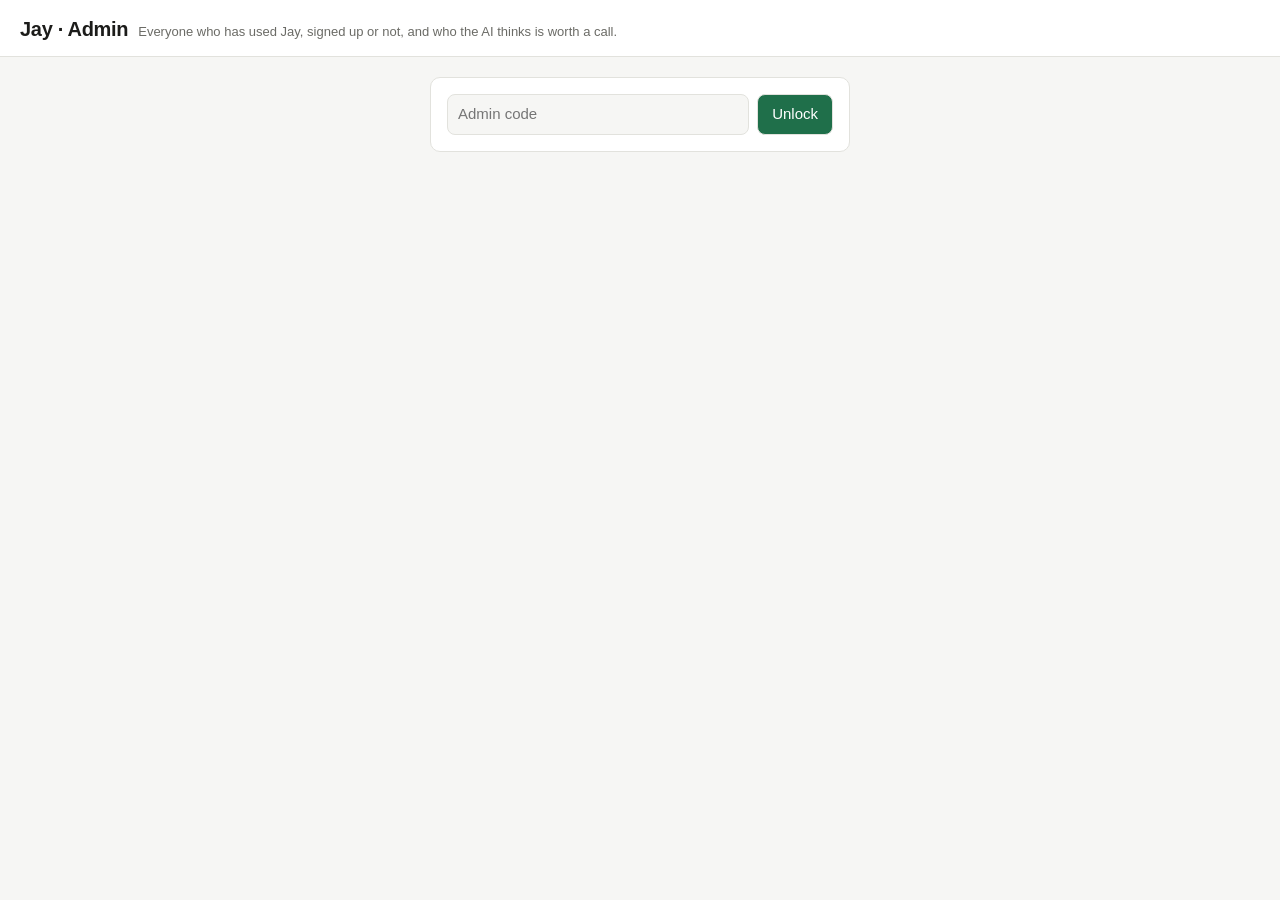
==== markai/web/static/admin.html @ 2d046ccc "Admin panel: surface anonymous visitors too, not just signed-up landlords The pm_fit store and the /" ====
<!doctype html>
<html lang="en">
<head>
<meta charset="utf-8" />
<meta name="viewport" content="width=device-width, initial-scale=1" />
<title>Jay · Admin</title>
<style>
  :root {
    color-scheme: light dark;
    --bg: #f6f6f4;
    --panel: #ffffff;
    --ink: #1c1c1a;
    --muted: #6b6b66;
    --line: #e2e2dd;
    --accent: #1f6f4a;
    --accent-ink: #ffffff;
    --warn-bg: #fdf6e3;
    --warn-ink: #6b5518;
  }
  @media (prefers-color-scheme: dark) {
    :root {
      --bg: #16171a;
      --panel: #1e2024;
      --ink: #ececea;
      --muted: #9b9b96;
      --line: #2f3238;
      --accent: #3f9a6d;
      --warn-bg: #2b2718;
      --warn-ink: #e3cf95;
    }
  }
  * { box-sizing: border-box; }
  [hidden] { display: none !important; }
  .vh {
    position: absolute; width: 1px; height: 1px; padding: 0; margin: -1px;
    overflow: hidden; clip: rect(0, 0, 0, 0); white-space: nowrap; border: 0;
  }
  body {
    margin: 0; background: var(--bg); color: var(--ink);
    font: 15px/1.5 -apple-system, BlinkMacSystemFont, "Segoe UI", Roboto, Helvetica, Arial, sans-serif;
  }
  header {
    padding: 14px 20px 12px; border-bottom: 1px solid var(--line); background: var(--panel);
    display: flex; align-items: baseline; gap: 10px; flex-wrap: wrap;
  }
  h1 { margin: 0; font-size: 20px; letter-spacing: -0.015em; }
  .tag { color: var(--muted); font-size: 13px; }
  .sub { color: var(--muted); font-size: 12px; margin-left: auto; }
  main { max-width: 1100px; margin: 0 auto; padding: 20px 16px 80px; }
  .gate {
    display: flex; gap: 8px; align-items: center; flex-wrap: wrap;
    background: var(--panel); border: 1px solid var(--line); border-radius: 10px;
    padding: 16px; max-width: 420px; margin: 0 auto;
  }
  .gate input {
    flex: 1 1 auto; padding: 8px 10px; border-radius: 8px; border: 1px solid var(--line);
    background: var(--bg); color: var(--ink); font: inherit;
  }
  button {
    padding: 8px 14px; border-radius: 8px; border: 1px solid var(--line);
    background: var(--accent); color: var(--accent-ink); font: inherit; cursor: pointer;
  }
  button.ghost { background: none; color: var(--ink); }
  .error { color: var(--warn-ink); background: var(--warn-bg); border-radius: 8px; padding: 8px 12px; margin-top: 10px; font-size: 13px; }
  .toolbar { display: flex; align-items: center; gap: 10px; margin-bottom: 14px; }
  .toolbar .count { color: var(--muted); font-size: 13px; }
  table { width: 100%; border-collapse: collapse; background: var(--panel); border: 1px solid var(--line); border-radius: 10px; overflow: hidden; }
  th, td { text-align: left; padding: 10px 12px; border-bottom: 1px solid var(--line); vertical-align: top; font-size: 13.5px; }
  th { color: var(--muted); font-weight: 600; text-transform: uppercase; font-size: 11px; letter-spacing: .04em; }
  tr:last-child td { border-bottom: none; }
  .name { font-weight: 600; }
  .anon-name { font-weight: 500; font-style: italic; color: var(--muted); }
  .contact { color: var(--muted); font-size: 12.5px; }
  .summary-line { margin: 0 0 3px; }
  .signals { display: flex; flex-wrap: wrap; gap: 4px; }
  .signal { display: inline-block; font-size: 11px; padding: 2px 7px; border-radius: 20px; background: var(--warn-bg); color: var(--warn-ink); }
  .fit { display: flex; align-items: center; gap: 6px; white-space: nowrap; }
  .fit .note { color: var(--muted); font-size: 11px; }
  .fit .reset { border: none; background: none; color: var(--accent); font-size: 11px; padding: 0; cursor: pointer; }
  .empty { color: var(--muted); padding: 30px; text-align: center; }
</style>
</head>
<body>
<header>
  <h1>Jay · Admin</h1>
  <span class="tag">Everyone who has used Jay, signed up or not, and who the AI thinks is worth a call.</span>
  <span class="sub" id="count-sub"></span>
</header>
<main>
  <div class="gate" id="gate">
    <label class="vh" for="code">Admin code</label>
    <input id="code" type="password" placeholder="Admin code" autocomplete="off" />
    <button id="unlock" type="button">Unlock</button>
  </div>
  <div class="error" id="error" hidden></div>
  <div id="body" hidden>
    <div class="toolbar">
      <button class="ghost" id="refresh" type="button">Refresh</button>
      <span class="count" id="count"></span>
    </div>
    <div id="table-wrap"></div>
  </div>
</main>
<script>
(function () {
  "use strict";
  var gate = document.getElementById("gate");
  var codeInput = document.getElementById("code");
  var errorBox = document.getElementById("error");
  var bodyEl = document.getElementById("body");
  var wrap = document.getElementById("table-wrap");
  var countEl = document.getElementById("count");
  var countSub = document.getElementById("count-sub");

  function adminCode() { return sessionStorage.getItem("mark_admin_code") || ""; }

  function headers() {
    var h = { "Content-Type": "application/json" };
    var code = adminCode();
    if (code) h["X-Admin-Code"] = code;
    return h;
  }

  function el(tag, cls, text) {
    var node = document.createElement(tag);
    if (cls) node.className = cls;
    if (text !== undefined) node.textContent = text;
    return node;
  }

  function showError(message) {
    errorBox.textContent = message;
    errorBox.hidden = !message;
  }

  function fmtWhen(seconds) {
    if (!seconds) return "";
    var d = new Date(seconds * 1000);
    return d.toLocaleDateString(undefined, { year: "numeric", month: "short", day: "numeric" });
  }

  function signalLabel(flag) {
    var labels = {
      pm_interest: "Asked about a PM",
      tenant_trouble: "Tenant trouble",
      self_manage_burnout: "Burned out",
      vacancy_help: "Vacancy help",
      buying_interest: "Buying a rental"
    };
    return labels[flag] || flag;
  }

  function setOverride(accountId, value) {
    fetch("/api/admin/users/" + encodeURIComponent(accountId) + "/override", {
      method: "POST",
      headers: headers(),
      body: JSON.stringify({ good_fit: value })
    }).then(function (resp) {
      if (!resp.ok) throw new Error("save failed");
      load();
    }).catch(function () {
      showError("Could not save that change. Try again.");
    });
  }

  function renderRow(user) {
    var tr = el("tr");

    var who = el("td");
    if (user.anonymous) {
      who.appendChild(el("div", "name anon-name", "Anonymous visitor"));
      who.appendChild(el("div", "contact", "Has not signed up"));
    } else {
      who.appendChild(el("div", "name", user.name || "(no name)"));
      who.appendChild(el("div", "contact", user.email || ""));
      if (user.phone) who.appendChild(el("div", "contact", user.phone));
    }
    tr.appendChild(who);

    tr.appendChild(el("td", "", fmtWhen(user.created_at)));

    var summary = el("td");
    if (user.summary && user.summary.length) {
      user.summary.forEach(function (title) {
        summary.appendChild(el("p", "summary-line", title));
      });
    } else {
      summary.appendChild(el("span", "contact", "No conversations yet"));
    }
    tr.appendChild(summary);

    var signals = el("td");
    var signalsWrap = el("div", "signals");
    (user.signals || []).forEach(function (flag) {
      signalsWrap.appendChild(el("span", "signal", signalLabel(flag)));
    });
    signals.appendChild(signalsWrap);
    tr.appendChild(signals);

    var fit = el("td");
    var fitWrap = el("div", "fit");
    var box = document.createElement("input");
    box.type = "checkbox";
    box.checked = !!user.good_fit;
    box.addEventListener("change", function () {
      setOverride(user.id, box.checked);
    });
    fitWrap.appendChild(box);
    if (user.manual_override !== null && user.manual_override !== undefined) {
      fitWrap.appendChild(el("span", "note", "staff set"));
      var reset = el("button", "reset", "reset to AI");
      reset.type = "button";
      reset.addEventListener("click", function () { setOverride(user.id, null); });
      fitWrap.appendChild(reset);
    }
    fit.appendChild(fitWrap);
    tr.appendChild(fit);

    return tr;
  }

  function renderTable(users) {
    wrap.textContent = "";
    if (!users.length) {
      wrap.appendChild(el("div", "empty", "Nobody has visited Jay yet."));
      return;
    }
    var table = el("table");
    var thead = el("thead");
    var headRow = el("tr");
    ["Landlord", "When", "Summary", "Signals", "Good fit for PM"].forEach(function (label) {
      headRow.appendChild(el("th", "", label));
    });
    thead.appendChild(headRow);
    table.appendChild(thead);
    var tbody = el("tbody");
    users.forEach(function (user) { tbody.appendChild(renderRow(user)); });
    table.appendChild(tbody);
    wrap.appendChild(table);
  }

  function load() {
    showError("");
    fetch("/api/admin/users", { headers: headers() })
      .then(function (resp) {
        if (resp.status === 401) {
          gate.hidden = false;
          bodyEl.hidden = true;
          showError("Wrong or missing admin code.");
          return null;
        }
        if (!resp.ok) throw new Error("load failed");
        return resp.json();
      })
      .then(function (data) {
        if (!data) return;
        gate.hidden = true;
        bodyEl.hidden = false;
        var users = data.users || [];
        var fits = users.filter(function (u) { return u.good_fit; }).length;
        var signedUp = users.filter(function (u) { return !u.anonymous; }).length;
        var anon = users.length - signedUp;
        countEl.textContent = users.length + " visitor" + (users.length === 1 ? "" : "s") +
          ", " + fits + " flagged as a good fit";
        countSub.textContent = users.length
          ? (signedUp + " signed up, " + anon + " anonymous")
          : "";
        renderTable(users);
      })
      .catch(function () {
        showError("Could not reach the server. Try refresh.");
      });
  }

  document.getElementById("unlock").addEventListener("click", function () {
    sessionStorage.setItem("mark_admin_code", codeInput.value.trim());
    codeInput.value = "";
    load();
  });
  document.getElementById("refresh").addEventListener("click", load);

  if (adminCode()) load();
})();
</script>
</body>
</html>
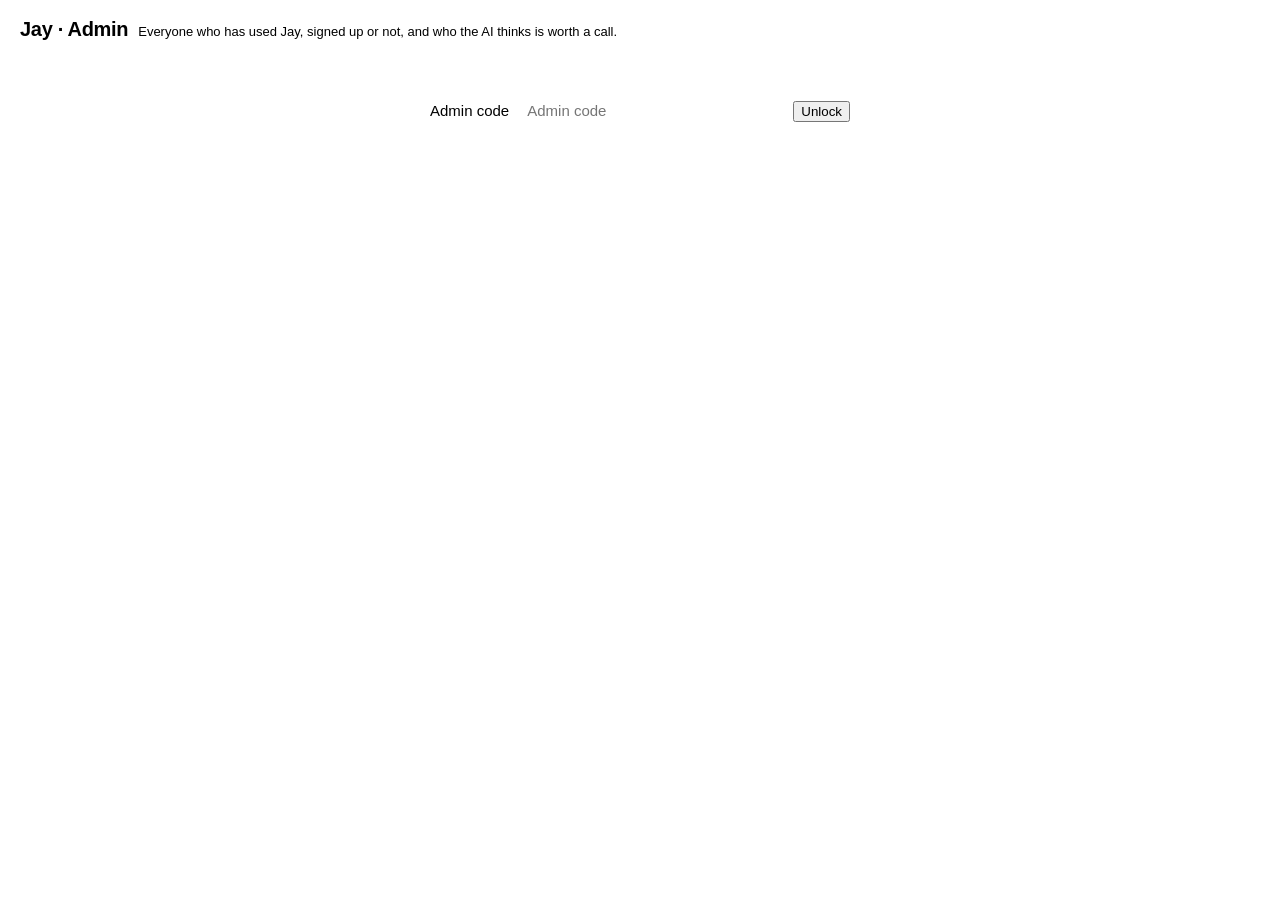
==== commit 74f23623: "Phase 1: shared design system, a Deal Analyzer tool, and a real admin CRM Both platforms were plain " ====
--- a/markai/web/static/admin.html
+++ b/markai/web/static/admin.html
@@ -4,37 +4,8 @@
 <meta charset="utf-8" />
 <meta name="viewport" content="width=device-width, initial-scale=1" />
 <title>Jay · Admin</title>
+<link rel="stylesheet" href="/theme.css">
 <style>
-  :root {
-    color-scheme: light dark;
-    --bg: #f6f6f4;
-    --panel: #ffffff;
-    --ink: #1c1c1a;
-    --muted: #6b6b66;
-    --line: #e2e2dd;
-    --accent: #1f6f4a;
-    --accent-ink: #ffffff;
-    --warn-bg: #fdf6e3;
-    --warn-ink: #6b5518;
-  }
-  @media (prefers-color-scheme: dark) {
-    :root {
-      --bg: #16171a;
-      --panel: #1e2024;
-      --ink: #ececea;
-      --muted: #9b9b96;
-      --line: #2f3238;
-      --accent: #3f9a6d;
-      --warn-bg: #2b2718;
-      --warn-ink: #e3cf95;
-    }
-  }
-  * { box-sizing: border-box; }
-  [hidden] { display: none !important; }
-  .vh {
-    position: absolute; width: 1px; height: 1px; padding: 0; margin: -1px;
-    overflow: hidden; clip: rect(0, 0, 0, 0); white-space: nowrap; border: 0;
-  }
   body {
     margin: 0; background: var(--bg); color: var(--ink);
     font: 15px/1.5 -apple-system, BlinkMacSystemFont, "Segoe UI", Roboto, Helvetica, Arial, sans-serif;
@@ -56,17 +27,23 @@
     flex: 1 1 auto; padding: 8px 10px; border-radius: 8px; border: 1px solid var(--line);
     background: var(--bg); color: var(--ink); font: inherit;
   }
-  button {
-    padding: 8px 14px; border-radius: 8px; border: 1px solid var(--line);
-    background: var(--accent); color: var(--accent-ink); font: inherit; cursor: pointer;
-  }
-  button.ghost { background: none; color: var(--ink); }
-  .error { color: var(--warn-ink); background: var(--warn-bg); border-radius: 8px; padding: 8px 12px; margin-top: 10px; font-size: 13px; }
-  .toolbar { display: flex; align-items: center; gap: 10px; margin-bottom: 14px; }
-  .toolbar .count { color: var(--muted); font-size: 13px; }
+  .error { color: var(--danger); background: var(--danger-bg); border-radius: 8px; padding: 8px 12px; margin-top: 10px; font-size: 13px; }
+  .toolbar { display: flex; align-items: center; gap: 10px; margin-bottom: 14px; flex-wrap: wrap; }
+  .toolbar .count { color: var(--muted); font-size: 13px; margin-left: auto; white-space: nowrap; }
+  .toolbar input[type="search"] {
+    flex: 1 1 220px; min-width: 160px; padding: 7px 10px; border-radius: var(--radius-sm);
+    border: 1px solid var(--line); background: var(--panel); color: var(--ink); font: inherit;
+  }
+  .toolbar select {
+    padding: 7px 8px; border-radius: var(--radius-sm); border: 1px solid var(--line);
+    background: var(--panel); color: var(--ink); font: inherit;
+  }
+  .check-label { display: flex; align-items: center; gap: 5px; font-size: 13px; color: var(--muted); white-space: nowrap; }
+  #table-wrap { overflow-x: auto; }
   table { width: 100%; border-collapse: collapse; background: var(--panel); border: 1px solid var(--line); border-radius: 10px; overflow: hidden; }
   th, td { text-align: left; padding: 10px 12px; border-bottom: 1px solid var(--line); vertical-align: top; font-size: 13.5px; }
   th { color: var(--muted); font-weight: 600; text-transform: uppercase; font-size: 11px; letter-spacing: .04em; }
+  thead th { position: sticky; top: 0; background: var(--panel); z-index: 1; }
   tr:last-child td { border-bottom: none; }
   .name { font-weight: 600; }
   .anon-name { font-weight: 500; font-style: italic; color: var(--muted); }
@@ -77,7 +54,32 @@
   .fit { display: flex; align-items: center; gap: 6px; white-space: nowrap; }
   .fit .note { color: var(--muted); font-size: 11px; }
   .fit .reset { border: none; background: none; color: var(--accent); font-size: 11px; padding: 0; cursor: pointer; }
-  .empty { color: var(--muted); padding: 30px; text-align: center; }
+  tbody tr { cursor: pointer; }
+  tbody tr:hover { background: var(--user, var(--bg)); }
+  tr.row-hidden { opacity: .55; }
+
+  .card-head { display: flex; align-items: flex-start; justify-content: space-between; gap: 12px; }
+  .card-head h2 { margin: 0 0 4px; font-size: 19px; }
+  .card-close { border: none; background: none; color: var(--muted); font-size: 22px; line-height: 1; padding: 2px 4px; cursor: pointer; }
+  .detail-contact { color: var(--muted); font-size: 13px; margin: 2px 0; }
+  .detail-section { margin-top: 18px; }
+  .detail-section h3 {
+    margin: 0 0 8px; font-size: 11px; text-transform: uppercase; letter-spacing: .05em;
+    color: var(--muted);
+  }
+  .detail-row { display: flex; flex-wrap: wrap; gap: 6px 18px; font-size: 13px; }
+  .detail-row div { color: var(--muted); }
+  .detail-row strong { color: var(--ink); font-weight: 600; }
+  .loc-pending { font-style: italic; }
+  .notes-area {
+    width: 100%; min-height: 70px; padding: 8px 10px; border-radius: var(--radius-sm);
+    border: 1px solid var(--line); background: var(--bg); color: var(--ink); font: inherit; resize: vertical;
+  }
+  .thread { border: 1px solid var(--line); border-radius: 8px; margin-bottom: 12px; overflow: hidden; }
+  .thread-title { padding: 8px 12px; background: var(--bg); font-weight: 600; font-size: 13px; }
+  .thread-msg { padding: 10px 12px; border-top: 1px solid var(--line); font-size: 13.5px; white-space: pre-wrap; }
+  .thread-msg .who { font-size: 11px; text-transform: uppercase; letter-spacing: .04em; color: var(--muted); margin-bottom: 3px; }
+  .thread-msg.assistant { background: var(--bg); }
 </style>
 </head>
 <body>
@@ -90,17 +92,36 @@
   <div class="gate" id="gate">
     <label class="vh" for="code">Admin code</label>
     <input id="code" type="password" placeholder="Admin code" autocomplete="off" />
-    <button id="unlock" type="button">Unlock</button>
+    <button id="unlock" class="btn" type="button">Unlock</button>
   </div>
   <div class="error" id="error" hidden></div>
   <div id="body" hidden>
     <div class="toolbar">
-      <button class="ghost" id="refresh" type="button">Refresh</button>
+      <label class="vh" for="search">Search visitors</label>
+      <input id="search" type="search" placeholder="Search name, email, phone, or summary…" autocomplete="off" />
+      <label class="vh" for="filter-signal">Filter by signal</label>
+      <select id="filter-signal">
+        <option value="">All signals</option>
+      </select>
+      <label class="check-label"><input type="checkbox" id="filter-good-fit" /> Good fit only</label>
+      <label class="vh" for="sort-by">Sort</label>
+      <select id="sort-by">
+        <option value="newest">Newest first</option>
+        <option value="oldest">Oldest first</option>
+        <option value="name">Name (A-Z)</option>
+      </select>
+      <label class="check-label"><input type="checkbox" id="show-hidden" /> Show hidden</label>
+      <button class="btn btn-ghost btn-sm" id="refresh" type="button">Refresh</button>
+      <button class="btn btn-sm" id="export-csv" type="button">Export CSV</button>
       <span class="count" id="count"></span>
     </div>
     <div id="table-wrap"></div>
   </div>
 </main>
+<div class="scrim" id="detail-scrim" hidden>
+  <div class="card" id="detail-card"></div>
+</div>
+<div class="toast-stack" id="toast-stack"></div>
 <script>
 (function () {
   "use strict";
@@ -111,6 +132,20 @@
   var wrap = document.getElementById("table-wrap");
   var countEl = document.getElementById("count");
   var countSub = document.getElementById("count-sub");
+  var toastStack = document.getElementById("toast-stack");
+
+  var searchInput = document.getElementById("search");
+  var signalFilter = document.getElementById("filter-signal");
+  var goodFitFilter = document.getElementById("filter-good-fit");
+  var sortSelect = document.getElementById("sort-by");
+  var showHiddenToggle = document.getElementById("show-hidden");
+  var exportBtn = document.getElementById("export-csv");
+
+  var SIGNAL_FLAGS = [
+    "pm_interest", "tenant_trouble", "self_manage_burnout", "vacancy_help", "buying_interest"
+  ];
+
+  var allUsers = [];
 
   function adminCode() { return sessionStorage.getItem("mark_admin_code") || ""; }
 
@@ -131,6 +166,14 @@
   function showError(message) {
     errorBox.textContent = message;
     errorBox.hidden = !message;
+  }
+
+  function showToast(message, kind) {
+    var toast = el("div", "toast " + (kind || ""), message);
+    toastStack.appendChild(toast);
+    setTimeout(function () {
+      if (toast.parentNode) toast.parentNode.removeChild(toast);
+    }, 4000);
   }
 
   function fmtWhen(seconds) {
@@ -150,6 +193,13 @@
     return labels[flag] || flag;
   }
 
+  SIGNAL_FLAGS.forEach(function (flag) {
+    var opt = document.createElement("option");
+    opt.value = flag;
+    opt.textContent = signalLabel(flag);
+    signalFilter.appendChild(opt);
+  });
+
   function setOverride(accountId, value) {
     fetch("/api/admin/users/" + encodeURIComponent(accountId) + "/override", {
       method: "POST",
@@ -159,12 +209,70 @@
       if (!resp.ok) throw new Error("save failed");
       load();
     }).catch(function () {
-      showError("Could not save that change. Try again.");
-    });
+      showToast("Could not save that change. Try again.", "error");
+    });
+  }
+
+  function setHidden(ownerId, hiddenValue) {
+    fetch("/api/admin/users/" + encodeURIComponent(ownerId) + "/hidden", {
+      method: "POST",
+      headers: headers(),
+      body: JSON.stringify({ hidden: hiddenValue })
+    }).then(function (resp) {
+      if (!resp.ok) throw new Error("save failed");
+      showToast(hiddenValue ? "Visitor hidden" : "Visitor restored", "success");
+      load();
+    }).catch(function () {
+      showToast("Could not update that visitor. Try again.", "error");
+    });
+  }
+
+  function matchesSearch(user, term) {
+    if (!term) return true;
+    var hay = [user.name, user.email, user.phone]
+      .concat(user.summary || [])
+      .filter(Boolean)
+      .join(" ")
+      .toLowerCase();
+    return hay.indexOf(term) !== -1;
+  }
+
+  function filteredAndSorted() {
+    var term = searchInput.value.trim().toLowerCase();
+    var signal = signalFilter.value;
+    var goodFitOnly = goodFitFilter.checked;
+    var list = allUsers.filter(function (u) {
+      if (!matchesSearch(u, term)) return false;
+      if (signal && (!u.signals || u.signals.indexOf(signal) === -1)) return false;
+      if (goodFitOnly && !u.good_fit) return false;
+      return true;
+    });
+    var sortBy = sortSelect.value;
+    list.sort(function (a, b) {
+      if (sortBy === "oldest") return (a.created_at || 0) - (b.created_at || 0);
+      if (sortBy === "name") {
+        var an = (a.name || "").toLowerCase();
+        var bn = (b.name || "").toLowerCase();
+        if (an < bn) return -1;
+        if (an > bn) return 1;
+        return 0;
+      }
+      return (b.created_at || 0) - (a.created_at || 0);
+    });
+    return list;
+  }
+
+  function renderFiltered() {
+    renderTable(filteredAndSorted());
   }
 
   function renderRow(user) {
     var tr = el("tr");
+    if (user.hidden) tr.classList.add("row-hidden");
+    tr.addEventListener("click", function (e) {
+      if (e.target.closest("input, button")) return;
+      openDetail(user.id);
+    });
 
     var who = el("td");
     if (user.anonymous) {
@@ -216,19 +324,33 @@
     fit.appendChild(fitWrap);
     tr.appendChild(fit);
 
+    var actions = el("td");
+    var hideBtn = el("button", "btn btn-ghost btn-sm", user.hidden ? "Unhide" : "Hide");
+    hideBtn.type = "button";
+    hideBtn.addEventListener("click", function () {
+      setHidden(user.id, !user.hidden);
+    });
+    actions.appendChild(hideBtn);
+    tr.appendChild(actions);
+
     return tr;
   }
 
   function renderTable(users) {
     wrap.textContent = "";
     if (!users.length) {
-      wrap.appendChild(el("div", "empty", "Nobody has visited Jay yet."));
+      var emptyBox = el("div", "empty-state");
+      emptyBox.appendChild(el("div", "icon", "📭"));
+      emptyBox.appendChild(
+        el("p", "", allUsers.length ? "No visitors match these filters." : "Nobody has visited Jay yet.")
+      );
+      wrap.appendChild(emptyBox);
       return;
     }
     var table = el("table");
     var thead = el("thead");
     var headRow = el("tr");
-    ["Landlord", "When", "Summary", "Signals", "Good fit for PM"].forEach(function (label) {
+    ["Landlord", "When", "Summary", "Signals", "Good fit for PM", "Actions"].forEach(function (label) {
       headRow.appendChild(el("th", "", label));
     });
     thead.appendChild(headRow);
@@ -239,9 +361,20 @@
     wrap.appendChild(table);
   }
 
+  function renderSkeleton() {
+    wrap.textContent = "";
+    var box = el("div");
+    for (var i = 0; i < 4; i++) {
+      box.appendChild(el("div", "skeleton skeleton-row"));
+    }
+    wrap.appendChild(box);
+  }
+
   function load() {
     showError("");
-    fetch("/api/admin/users", { headers: headers() })
+    renderSkeleton();
+    var url = "/api/admin/users" + (showHiddenToggle.checked ? "?include_hidden=1" : "");
+    fetch(url, { headers: headers() })
       .then(function (resp) {
         if (resp.status === 401) {
           gate.hidden = false;
@@ -256,19 +389,201 @@
         if (!data) return;
         gate.hidden = true;
         bodyEl.hidden = false;
-        var users = data.users || [];
-        var fits = users.filter(function (u) { return u.good_fit; }).length;
-        var signedUp = users.filter(function (u) { return !u.anonymous; }).length;
-        var anon = users.length - signedUp;
-        countEl.textContent = users.length + " visitor" + (users.length === 1 ? "" : "s") +
+        allUsers = data.users || [];
+        var fits = allUsers.filter(function (u) { return u.good_fit; }).length;
+        var signedUp = allUsers.filter(function (u) { return !u.anonymous; }).length;
+        var anon = allUsers.length - signedUp;
+        countEl.textContent = allUsers.length + " visitor" + (allUsers.length === 1 ? "" : "s") +
           ", " + fits + " flagged as a good fit";
-        countSub.textContent = users.length
+        countSub.textContent = allUsers.length
           ? (signedUp + " signed up, " + anon + " anonymous")
           : "";
-        renderTable(users);
+        renderFiltered();
       })
       .catch(function () {
-        showError("Could not reach the server. Try refresh.");
+        showToast("Could not reach the server. Try refresh.", "error");
+        wrap.textContent = "";
+      });
+  }
+
+  searchInput.addEventListener("input", renderFiltered);
+  signalFilter.addEventListener("change", renderFiltered);
+  goodFitFilter.addEventListener("change", renderFiltered);
+  sortSelect.addEventListener("change", renderFiltered);
+  showHiddenToggle.addEventListener("change", load);
+
+  exportBtn.addEventListener("click", function () {
+    var url = "/api/admin/users/export.csv" + (showHiddenToggle.checked ? "?include_hidden=1" : "");
+    fetch(url, { headers: headers() })
+      .then(function (resp) {
+        if (!resp.ok) throw new Error("export failed");
+        return resp.blob();
+      })
+      .then(function (blob) {
+        var objectUrl = URL.createObjectURL(blob);
+        var link = document.createElement("a");
+        link.href = objectUrl;
+        link.download = "jay-visitors.csv";
+        document.body.appendChild(link);
+        link.click();
+        document.body.removeChild(link);
+        URL.revokeObjectURL(objectUrl);
+      })
+      .catch(function () {
+        showToast("Could not export the CSV. Try again.", "error");
+      });
+  });
+
+  // --- the detail view: full contact info, full conversations, and a best-effort location --
+
+  var scrim = document.getElementById("detail-scrim");
+  var card = document.getElementById("detail-card");
+
+  function closeDetail() {
+    scrim.hidden = true;
+    card.textContent = "";
+  }
+
+  scrim.addEventListener("click", function (e) {
+    if (e.target === scrim) closeDetail();
+  });
+  document.addEventListener("keydown", function (e) {
+    if (e.key === "Escape" && !scrim.hidden) closeDetail();
+  });
+
+  function renderThread(thread) {
+    var box = el("div", "thread");
+    box.appendChild(el("div", "thread-title", thread.title || "New conversation"));
+    (thread.messages || []).forEach(function (m) {
+      var role = m.role === "assistant" ? "assistant" : "user";
+      var msg = el("div", "thread-msg " + role);
+      msg.appendChild(el("div", "who", role === "assistant" ? "Jay" : "Them"));
+      var body = el("div");
+      body.textContent = m.content || "";
+      msg.appendChild(body);
+      box.appendChild(msg);
+    });
+    return box;
+  }
+
+  function locationLine(ip) {
+    var line = el("div", "detail-contact loc-pending", "Location: looking up " + ip + "…");
+    // A best-effort client-side lookup, not a stored fact - a free geo-IP lookup by IP,
+    // nothing sent about the visitor beyond the address already on file for them.
+    fetch("https://ipapi.co/" + encodeURIComponent(ip) + "/json/")
+      .then(function (resp) { return resp.ok ? resp.json() : null; })
+      .then(function (data) {
+        line.classList.remove("loc-pending");
+        if (!data || data.error) {
+          line.textContent = "Location: could not resolve " + ip;
+          return;
+        }
+        var parts = [data.city, data.region, data.country_name].filter(Boolean);
+        line.textContent = "Location: " + (parts.length ? parts.join(", ") : "unknown") +
+          " (" + ip + ")";
+      })
+      .catch(function () {
+        line.classList.remove("loc-pending");
+        line.textContent = "Location: could not resolve " + ip;
+      });
+    return line;
+  }
+
+  function saveNotes(ownerId, text) {
+    fetch("/api/admin/users/" + encodeURIComponent(ownerId) + "/notes", {
+      method: "POST",
+      headers: headers(),
+      body: JSON.stringify({ notes: text })
+    }).then(function (resp) {
+      if (!resp.ok) throw new Error("save failed");
+      showToast("Notes saved", "success");
+    }).catch(function () {
+      showToast("Could not save notes. Try again.", "error");
+    });
+  }
+
+  function openDetail(ownerId) {
+    card.textContent = "";
+    card.appendChild(el("p", "contact", "Loading…"));
+    scrim.hidden = false;
+
+    fetch("/api/admin/users/" + encodeURIComponent(ownerId), { headers: headers() })
+      .then(function (resp) {
+        if (!resp.ok) throw new Error("load failed");
+        return resp.json();
+      })
+      .then(function (user) {
+        card.textContent = "";
+
+        var head = el("div", "card-head");
+        var titleWrap = el("div");
+        titleWrap.appendChild(
+          el("h2", "", user.anonymous ? "Anonymous visitor" : (user.name || "(no name)"))
+        );
+        if (!user.anonymous) {
+          if (user.email) titleWrap.appendChild(el("div", "detail-contact", user.email));
+          if (user.phone) titleWrap.appendChild(el("div", "detail-contact", user.phone));
+          if (user.neighborhood) titleWrap.appendChild(el("div", "detail-contact", user.neighborhood));
+        } else {
+          titleWrap.appendChild(el("div", "detail-contact", "Has not signed up"));
+        }
+        if (user.hidden) titleWrap.appendChild(el("div", "detail-contact", "Hidden from the main list"));
+        if (user.last_ip) {
+          titleWrap.appendChild(locationLine(user.last_ip));
+        } else {
+          // Their address is only captured from a question asked after this feature shipped -
+          // an older visitor with none on file is not a bug, just nothing to look up yet.
+          titleWrap.appendChild(
+            el("div", "detail-contact", "Location: not on file yet - ask a new question to capture it")
+          );
+        }
+        head.appendChild(titleWrap);
+        var close = el("button", "card-close", "×");
+        close.type = "button";
+        close.setAttribute("aria-label", "Close");
+        close.addEventListener("click", closeDetail);
+        head.appendChild(close);
+        card.appendChild(head);
+
+        var flags = el("div", "detail-section");
+        flags.appendChild(el("h3", "", "Signals"));
+        var signalsWrap = el("div", "signals");
+        if (user.signals && user.signals.length) {
+          user.signals.forEach(function (flag) {
+            signalsWrap.appendChild(el("span", "signal", signalLabel(flag)));
+          });
+        } else {
+          signalsWrap.appendChild(el("span", "detail-contact", "None yet"));
+        }
+        flags.appendChild(signalsWrap);
+        card.appendChild(flags);
+
+        var notesSection = el("div", "detail-section");
+        notesSection.appendChild(el("h3", "", "Notes"));
+        var notesArea = el("textarea", "notes-area");
+        notesArea.rows = 3;
+        notesArea.placeholder = "Private staff notes…";
+        notesArea.value = user.notes || "";
+        notesArea.addEventListener("blur", function () {
+          saveNotes(ownerId, notesArea.value);
+        });
+        notesSection.appendChild(notesArea);
+        card.appendChild(notesSection);
+
+        var convos = el("div", "detail-section");
+        convos.appendChild(el("h3", "", "Full conversation"));
+        if (user.threads && user.threads.length) {
+          user.threads.forEach(function (thread) {
+            convos.appendChild(renderThread(thread));
+          });
+        } else {
+          convos.appendChild(el("p", "contact", "No conversations yet."));
+        }
+        card.appendChild(convos);
+      })
+      .catch(function () {
+        card.textContent = "";
+        card.appendChild(el("p", "error", "Could not load this visitor. Close and try again."));
       });
   }
 
